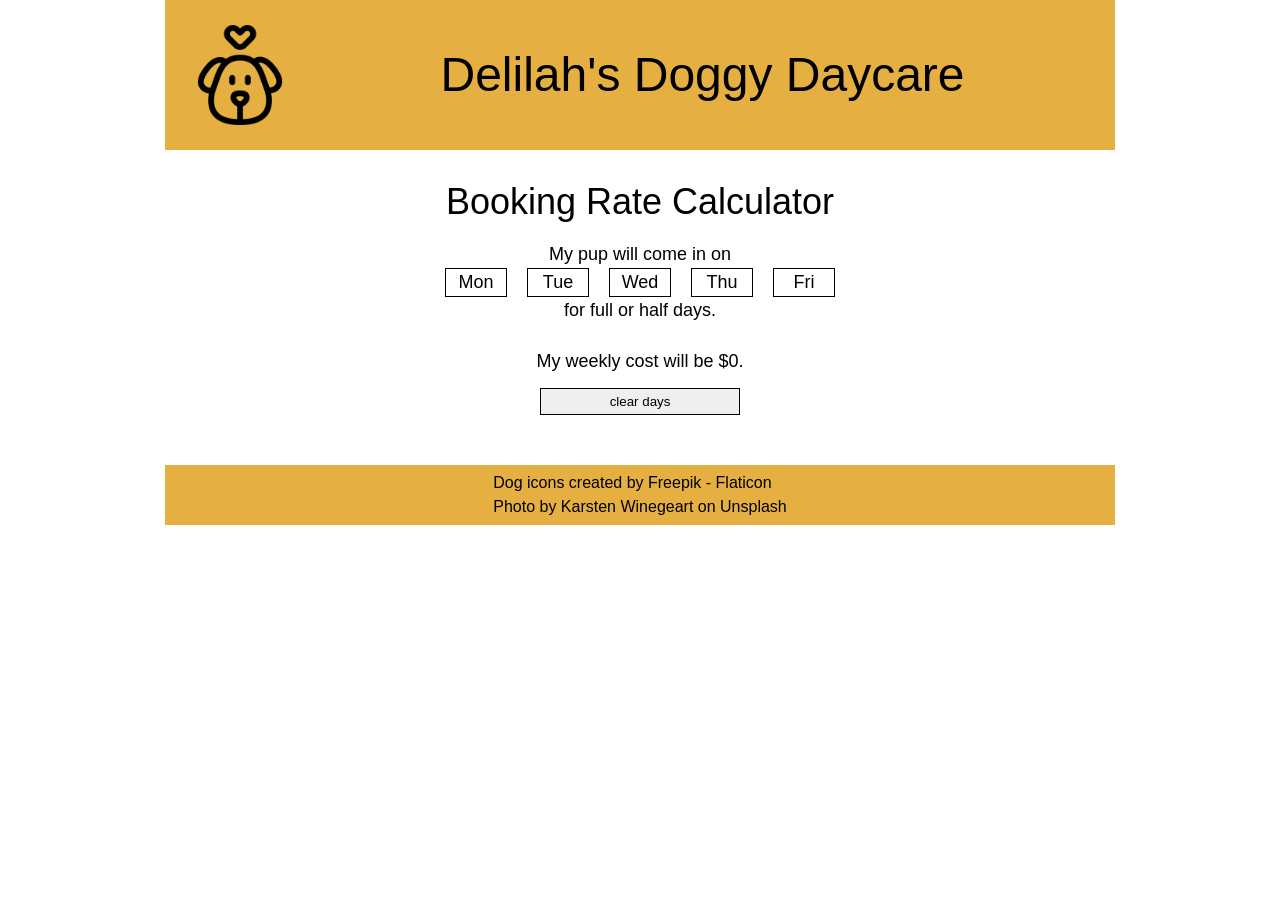
==== pages/booking.html @ 113c28a0 "booking" ====
<!DOCTYPE html>
<html lang="en">
<head>
    <meta charset="UTF-8">
    <meta name="viewport" content="width=device-width, initial-scale=1.0">
    <title>Doggy Daycare</title>
    <link rel="stylesheet" href="../styles/reset.css">
    <link rel="stylesheet" href="../styles/styles.css">
</head>
<body>
<header class="flex">
    <img src="../images/dog.png" alt="outline of a dog's face with heart above it">
    <h1><a href="../index.html">Delilah's Doggy Daycare</a></h1>
</header>
    <main>
    <section class="booking-page">
        <h2>Booking Rate Calculator</h2>
            <p>My pup will come in on</p>
            <ul>
                <li>Mon</li>
                <li>Tue</li>
                <li>Wed</li>
                <li>Thu</li>
                <li>Fri</li>
            </ul>
                <p>for full or half days.</p>
                <p class="top-margin">My weekly cost will be $0.</p>
                <button class="small-button blue-hover clear-days top-margin">clear days</button>
    </section>
    </main>
    <footer>
        <p>Dog icons created by <a href="https://www.flaticon.com/free-icons/dog">Freepik - Flaticon</a><br>
        Photo by <a href="https://unsplash.com/photos/NE0XGVKTmcA">Karsten Winegeart</a> on Unsplash</p>
    </footer>
   <script src="../scripts/script.js"></script> 
</body>
</html>
---- styles/styles.css ----
/************* your name: Allyson Licerio

INSTRUCTIONS:
Comments starting with TO-DO have been included in this file to describe the needed styling: please translate these to the appropriate CSS declarations. 

Comments starting with TO-DO may be left in for reference or removed entirely: all other comments should be left as-is for ease of review.

You are discouraged from changing any provided CSS.

***** colour palette: *****
- mustard yellow (used for header, footer, and buttons): #E5AF42
- cornflower blue (used for hover states): #4278e5

*/


/************* site defaults *************/
body {
    width: 950px;
    margin: 0 auto;
    font-family: 'Montserrat', sans-serif;
    line-height: 1.5;
}

/* TO DO: all elements with the .flex class applied are to be made into flex-box containers. */
.flex {
    display: flex;
}


/************* site-wide text styling *************/

/* TO DO:
    - x first-level headings are size 48px, centered vertically and horizontally in the available space. 
    - x 2nd-level headings have a font size of 36px, and 12px of space below. 
    - x any element with the .large-text class has a font size of 24px. 
    - x any element with the .fake-button class will have a background colour of mustard yellow (see colour palette above), be center aligned, with a line-height of 3 and a solid black border that is 1px wide. 
    - x all anchors will have the underline removed and be black in colour.
    - x all anchors in the main and footer sections will be underlined in their hover-state.
    - x the hover-state of .fake-button and .blue-hover elements will:
        - add an underline, 
        - set the background-colour to cornflower blue (see colour palette above),
        - change the text colour to white, and 
        - change the cursor to pointer.
*/

/** First-level headings - size 48px, centreed vertically & horizontally **/
h1 {
    font-size: 48px;
    display: flex;
    align-items: center;
    justify-content: center;
    text-align: center;
}
/** Second-level headings - font size 36px, 12px of space below **/
h2 {
    font-size: 36px;
    margin-bottom: 12px;
}
/** element with, large-text class - font size 24px **/
.large-text {
    font-size: 24px;
}
/** element with .fake-button class - background colour of mustard yellow, center aligned, line-height of 3, solid black border that is 1px wide **/
.fake-button {
    background-color: #E5AF42;
    text-align: center;
    line-height: 3;
    border: 1px solid black;
}
/** all anchors - underline removed, black in colour. all anchors in the main and footer sections will be underlined in their hover-state. **/
a {
    text-decoration: none;
    color: black;
}
/** main and footer anchors - underlined in hover state **/
main a:hover,
footer a:hover {
    text-decoration: underline;
}
/** hover-state of .fake-button and .blue-hover elements will:
    - add an underline, 
    - set the background-colour to cornflower blue (see colour palette above),
    - change the text colour to white, and 
    - change the cursor to pointer.
**/
.fake-button:hover,
.blue-hover:hover {
    text-decoration: underline;
    background-color: #4278e5;
    color: white;
    cursor: pointer;
}


/************* header/footer styling *************/

/* TO DO:
    - x the header and footer will be the same mustard-yellow as the buttons.
    - x the header is 150px tall.
    - x the header image is 100px wide and tall with 25px of space above, below, and on its left, and the top-level heading is centered in the remaining width.
    - x there will be 25px of space between the header and main, and 50px of space between main and footer.
    - x the footer will be 60px tall, have a font-weight of 200, and the text within will be centered vertically and horizontally.
*/

/** header: mustard-yellow, 150px tall **/
header {
    background-color: #E5AF42;
    height: 150px;
    display: flex;
    align-items: center;
    margin-bottom: 25px;
}
/** header img: 100px wide and tall with 25px of space above, below, and on its left **/
header img {
    width: 100px;
    height: 100px;
    margin: 25px 0 25px 25px;
}
/** top-level heading is centered in the remaining width **/
header h1 {
    flex: 1;
    text-align: center;
}
/** space between header and main, and main and footer **/
main {
    margin-top: 25px;
    margin-bottom: 50px;
}
/** footer: mustard-yellow, 60px tall, font-weight of 200, text centered vertically and horizontally **/
footer {
    background-color: #E5AF42;
    height: 60px;
    font-weight: 200;
    display: flex;
    align-items: center;
    justify-content: center;
    margin-top: 50px;
}




/************* index page *************/

/* TO-DO: 
    - x this is a 2-column layout: text on the left, and an image on the right. 
        x The image will be 300px wide, with 25px between it and the text column, which takes up the remaining space. 
        x The image will also have 50px of space below.
    - x the h2 on this page will have a line-height equal to the font size.
    - x each paragraph on this page will have 12px of space beneath it.
    - x each fake-button on this page will be 250px wide with 150px of space between them.
    - x the pair of fake-buttons will be centered on the page. HINT: can calculate the required margin to make them appear to be centered.
*/

/** 2-column layout **/
.layout {
    display: flex;
}
/** Text column left **/
.layout .text {
    flex: 1;
}
/** Image column: right, 300px wide, 25px of space to the left, 50px of space below **/
.layout img {
    width: 300px;
    margin-left: 25px;
    margin-bottom: 50px;
}
/** h2 styling: line-height equal to font size **/
.layout h2 {
    line-height: 36px; /* equal to font size */
}
/** each paragraph: 12px of space beneath it **/
.layout p {
    margin-bottom: 12px;
}
/** buttons container: centered with gap between them **/
.buttons {
    width: 650px;        /* 250 + 150 + 250 */
    margin: 24px auto;   /* centers the pair horizontally */
}
.fake-button {
    width: 250px;
    display: inline-block;
}
.fake-button:first-child {
    margin-right: 150px;
}


/************* bookings page *************/

/* TO-DO:
    - x the contents of the booking-page will be 600px wide, and all content centered within the available space.
    - x text will have a size of 18px.
    - x there will be 12px of space below the day-selectors, and 20px of space between each list item. List items are 60px wide.
    - x List items & the small-button elements will have a solid black border that is 1px wide. Small-buttons will also have 5px of space between the border and the content.
    - x items tagged with .top-margin will have 24 px of space above, and 12px of space below.
    - x the "clear days" button will be 200px wide.
    - x any element tagged with the .clicked class will turn mustard yellow. **This will be very important for your JavaScript.**
    - all items within the page will be centered within their available space.

*/

/** booking-page: 600px wide, contents centered, font size 18px **/
.booking-page {
    width: 600px;
    margin: 0 auto;    
    text-align: center;   
    font-size: 18px;
}
/** 12px space below day selectors **/
.booking-page ul {
    display: flex;
    justify-content: center;
    margin-bottom: 12px; 
    padding: 0;
}
/** 20px space between list items, 60px wide **/
.booking-page li {
    width: 60px;
    margin: 0 10px;       
    list-style: none;
    border: 1px solid black;
    text-align: center;
}
/** small-button: 5px padding, 1px solid black border **/
.small-button {
    border: 1px solid black;
    padding: 5px;    
}
/** top-margin: 24px space above, 12px space below **/
.top-margin {
    margin-top: 24px;
    margin-bottom: 12px;
}
/** clear-days button: 200px wide **/
.clear-days {
    width: 200px;
}
/** clicked elements turn mustard yellow **/
.clicked {
    background-color: #E5AF42;  
}
/** center all elements within the booking page **/
.booking-page ul,
.booking-page button {
    margin: 0 auto;
}
















/************* contact page *************/
/* TO DO:
    - the main section of the .contact page will be 420px tall, and centered.
    - the contents will be 2 columns: the labels column is 150px wide and right-aligned, and the input column is 300px wide. There will be 24px of space between the columns, and the pair of columns will be centered on the page.
    - the textarea element will be 150px tall.
    - all form input, textarea, and and button elements will have the same font as the rest of the page, a line-height of 24px, a font-size of 16px, and the same border as other buttons on the site. There will be 24px of space below each of these elements.
    - the edges of the button will line up exactly with the text-area element. HINT: time for some math!
*/
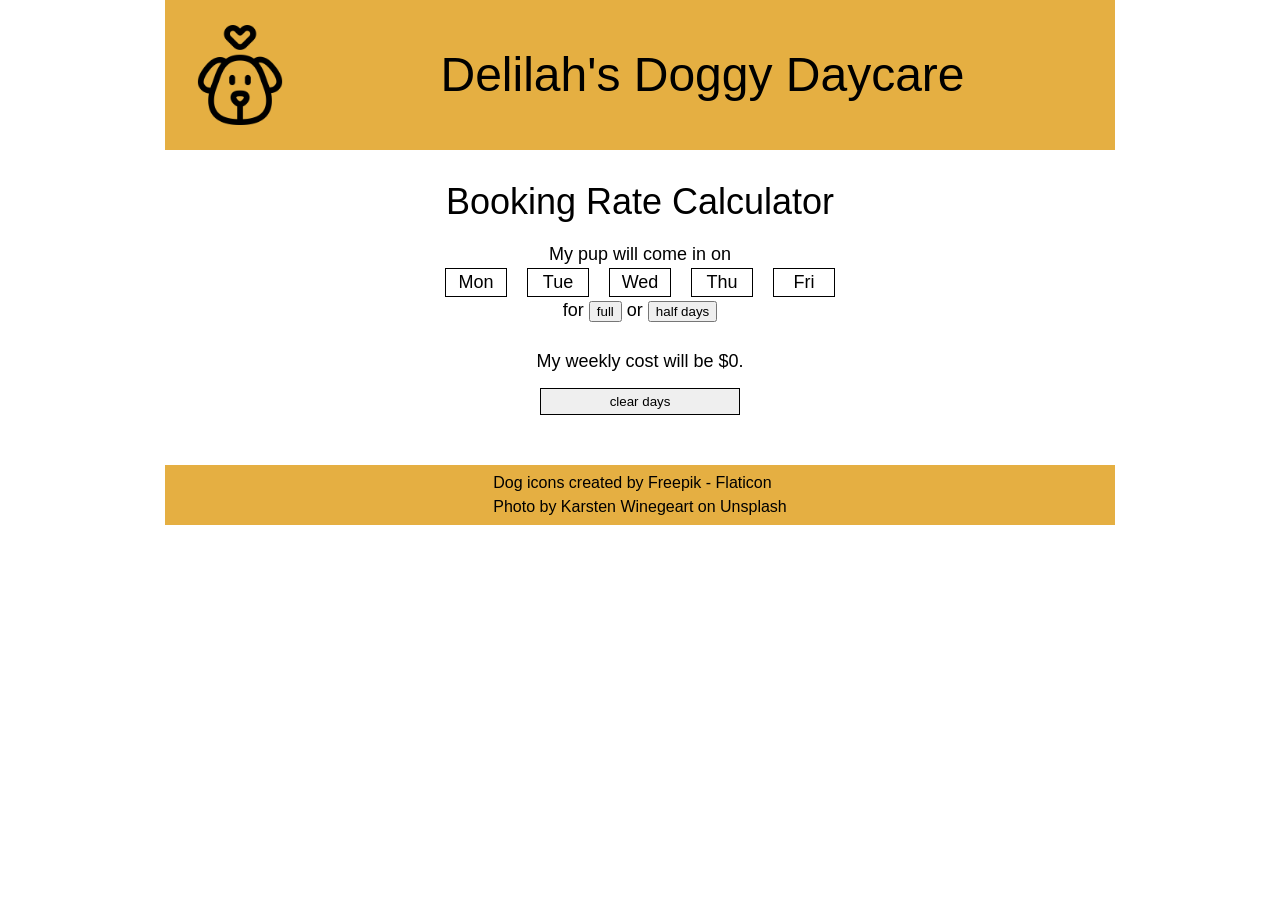
==== commit b13baa41: "booking.js" ====
--- a/pages/booking.html
+++ b/pages/booking.html
@@ -23,7 +23,7 @@
                 <li>Thu</li>
                 <li>Fri</li>
             </ul>
-                <p>for full or half days.</p>
+                <p>for <button class="full">full</button> or <button class="half">half days</button><div class=""></div>
                 <p class="top-margin">My weekly cost will be $0.</p>
                 <button class="small-button blue-hover clear-days top-margin">clear days</button>
     </section>
--- a/styles/styles.css
+++ b/styles/styles.css
@@ -139,8 +139,6 @@
 }
 
 
-
-
 /************* index page *************/
 
 /* TO-DO: 
@@ -250,29 +248,60 @@
 }
 
 
-
-
-
-
-
-
-
-
-
-
-
-
-
-
 /************* contact page *************/
 /* TO DO:
-    - the main section of the .contact page will be 420px tall, and centered.
-    - the contents will be 2 columns: the labels column is 150px wide and right-aligned, and the input column is 300px wide. There will be 24px of space between the columns, and the pair of columns will be centered on the page.
-    - the textarea element will be 150px tall.
-    - all form input, textarea, and and button elements will have the same font as the rest of the page, a line-height of 24px, a font-size of 16px, and the same border as other buttons on the site. There will be 24px of space below each of these elements.
-    - the edges of the button will line up exactly with the text-area element. HINT: time for some math!
-*/
-
-
-
-
+    - x the main section of the .contact page will be 420px tall, and centered.
+    - x the contents will be 2 columns: the labels column is 150px wide and right-aligned, and the input column is 300px wide. 
+        x There will be 24px of space between the columns, and the pair of columns will be centered on the page.
+    - x the textarea element will be 150px tall.
+    - xa ll form input, textarea, and and button elements will have the same font as the rest of the page, 
+        a line-height of 24px, a font-size of 16px, and the same border as other buttons on the site. 
+        There will be 24px of space below each of these elements.
+    - x the edges of the button will line up exactly with the text-area element. HINT: time for some math!
+*/
+/** main section of the contact page: 420px tall, centered **/
+.contact main,
+.contact-page {
+    height: 420px;
+    display: flex;
+    justify-content: center;
+    align-items: center;
+}
+/** labels column: 150px wide, right-aligned **/
+.contact-form label {
+  display: block;
+  margin-bottom: 24px;
+  line-height: 24px;
+  white-space: nowrap;
+}
+/** inputs column: 300px wide **/
+.contact-form .inputs {
+  width: 300px;
+}
+/** centers columns & 24px space between them **/
+.contact-form {
+    display: flex;
+    gap: 24px;           
+}
+/** textarea: 150px tall **/
+.contact-form textarea {
+  height: 150px;
+}
+/** input, textarea, button: same font, line-height, and border **/
+.contact-form input,
+.contact-form textarea,
+.contact-form button {
+  font-family: inherit;  
+  line-height: 24px;
+  font-size: 16px;
+  border: 1px solid black; 
+  width: 100%;
+  margin-bottom: 24px;     
+  box-sizing: border-box; 
+}
+
+
+
+
+
+
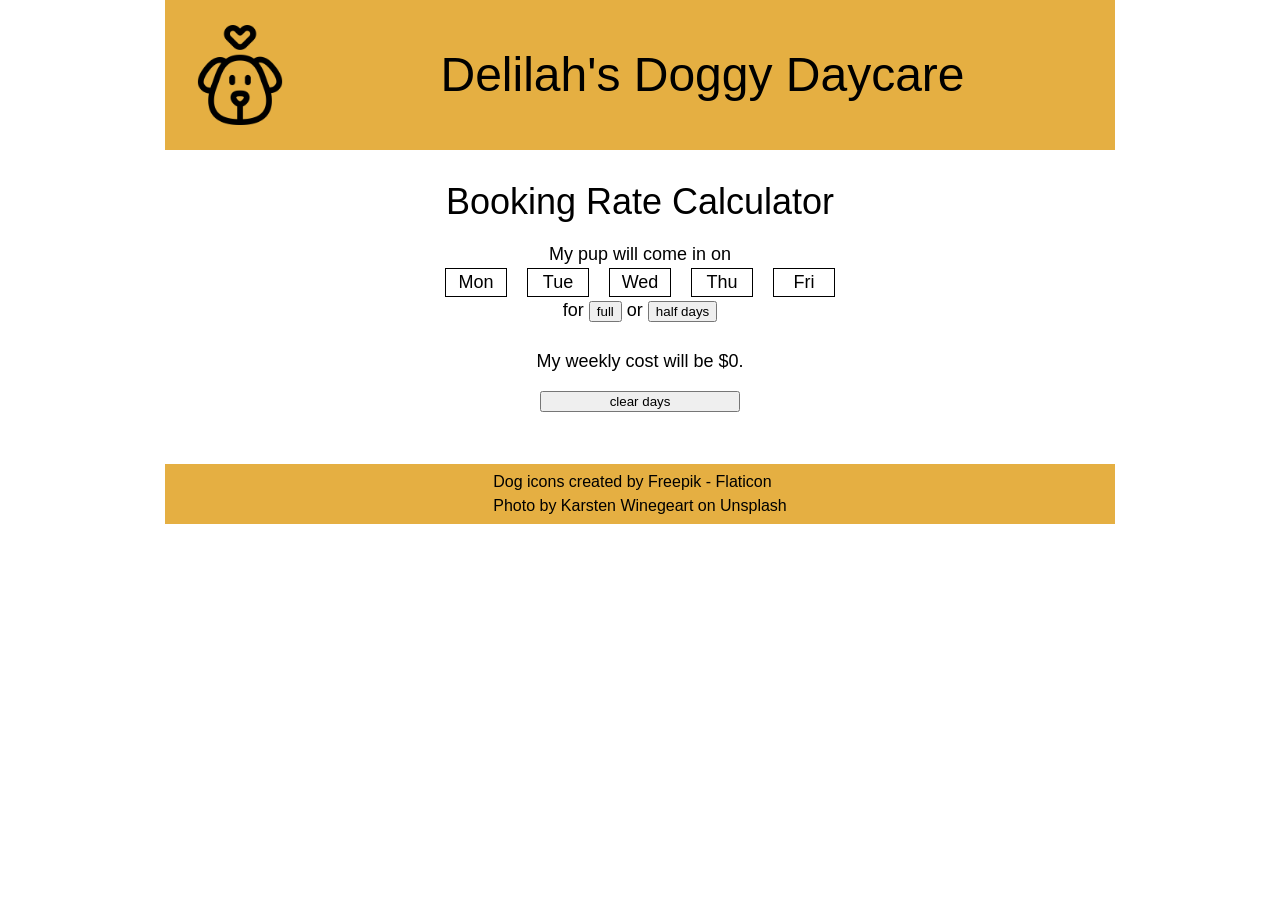
==== commit 3a724d9d: "button" ====
--- a/pages/booking.html
+++ b/pages/booking.html
@@ -25,7 +25,7 @@
             </ul>
                 <p>for <button class="full">full</button> or <button class="half">half days</button><div class=""></div>
                 <p class="top-margin">My weekly cost will be $0.</p>
-                <button class="small-button blue-hover clear-days top-margin">clear days</button>
+                <button class="button blue-hover clear-days top-margin">clear days</button>
     </section>
     </main>
     <footer>
--- a/styles/styles.css
+++ b/styles/styles.css
@@ -176,7 +176,7 @@
 /** buttons container: centered with gap between them **/
 .buttons {
     width: 650px;        /* 250 + 150 + 250 */
-    margin: 24px auto;   /* centers the pair horizontally */
+    margin: 24px auto; 
 }
 .fake-button {
     width: 250px;
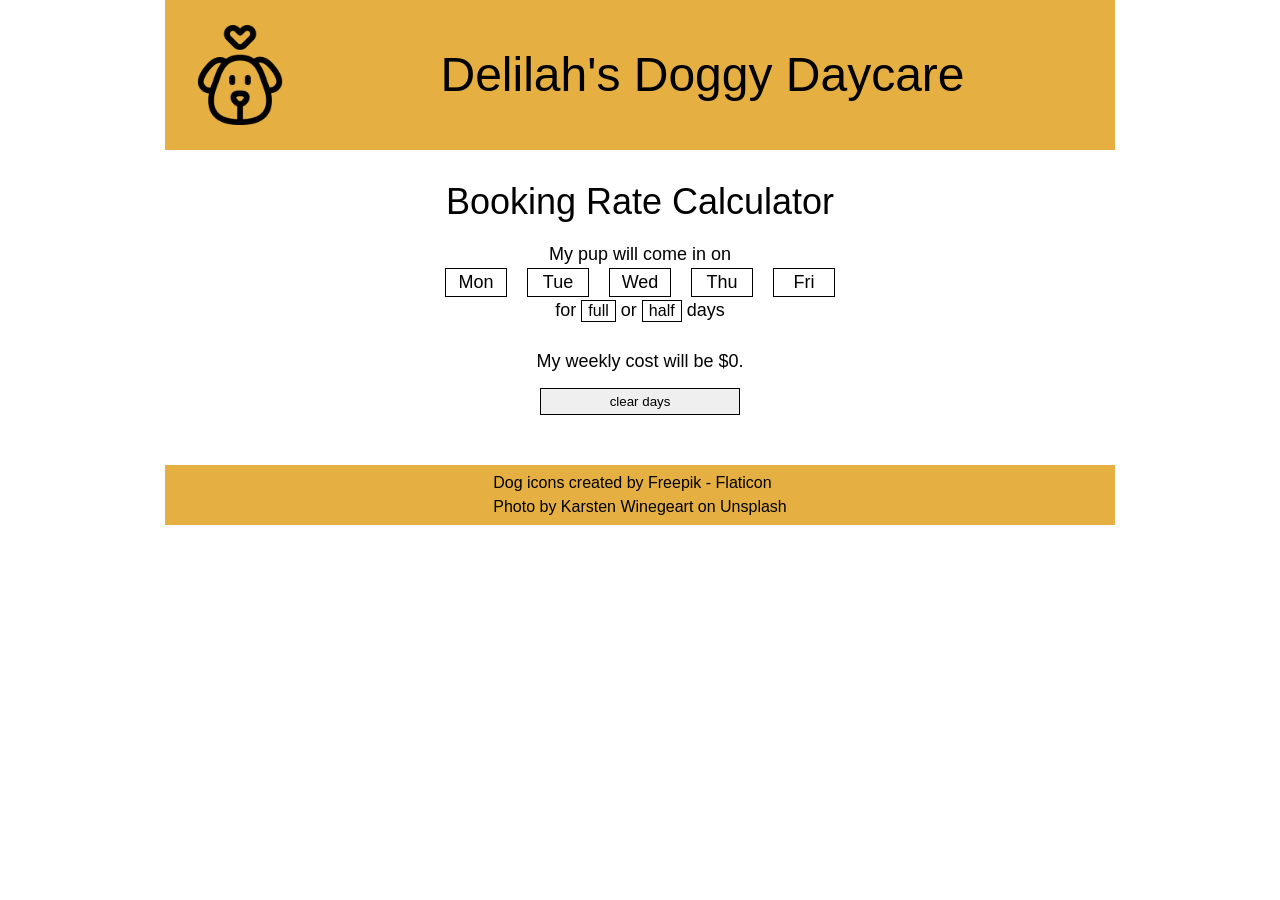
==== commit 95e8a618: "buttons edit" ====
--- a/pages/booking.html
+++ b/pages/booking.html
@@ -23,9 +23,9 @@
                 <li>Thu</li>
                 <li>Fri</li>
             </ul>
-                <p>for <button class="full">full</button> or <button class="half">half days</button><div class=""></div>
+                <p>for <button class="full top-margin">full</button> or <button class="half top-margin">half</button> days
                 <p class="top-margin">My weekly cost will be $0.</p>
-                <button class="button blue-hover clear-days top-margin">clear days</button>
+                <button class="small-button blue-hover clear-days top-margin">clear days</button>
     </section>
     </main>
     <footer>
--- a/styles/styles.css
+++ b/styles/styles.css
@@ -176,7 +176,7 @@
 /** buttons container: centered with gap between them **/
 .buttons {
     width: 650px;        /* 250 + 150 + 250 */
-    margin: 24px auto; 
+    margin: 24px; 
 }
 .fake-button {
     width: 250px;
@@ -246,6 +246,18 @@
 .booking-page button {
     margin: 0 auto;
 }
+
+.full,
+.half {
+  width: auto;             
+  margin: 0 10px;            
+  border: 1px solid black;  
+  text-align: center;
+  background-color: white;
+  cursor: pointer;
+  font-size: 16px;
+}
+
 
 
 /************* contact page *************/
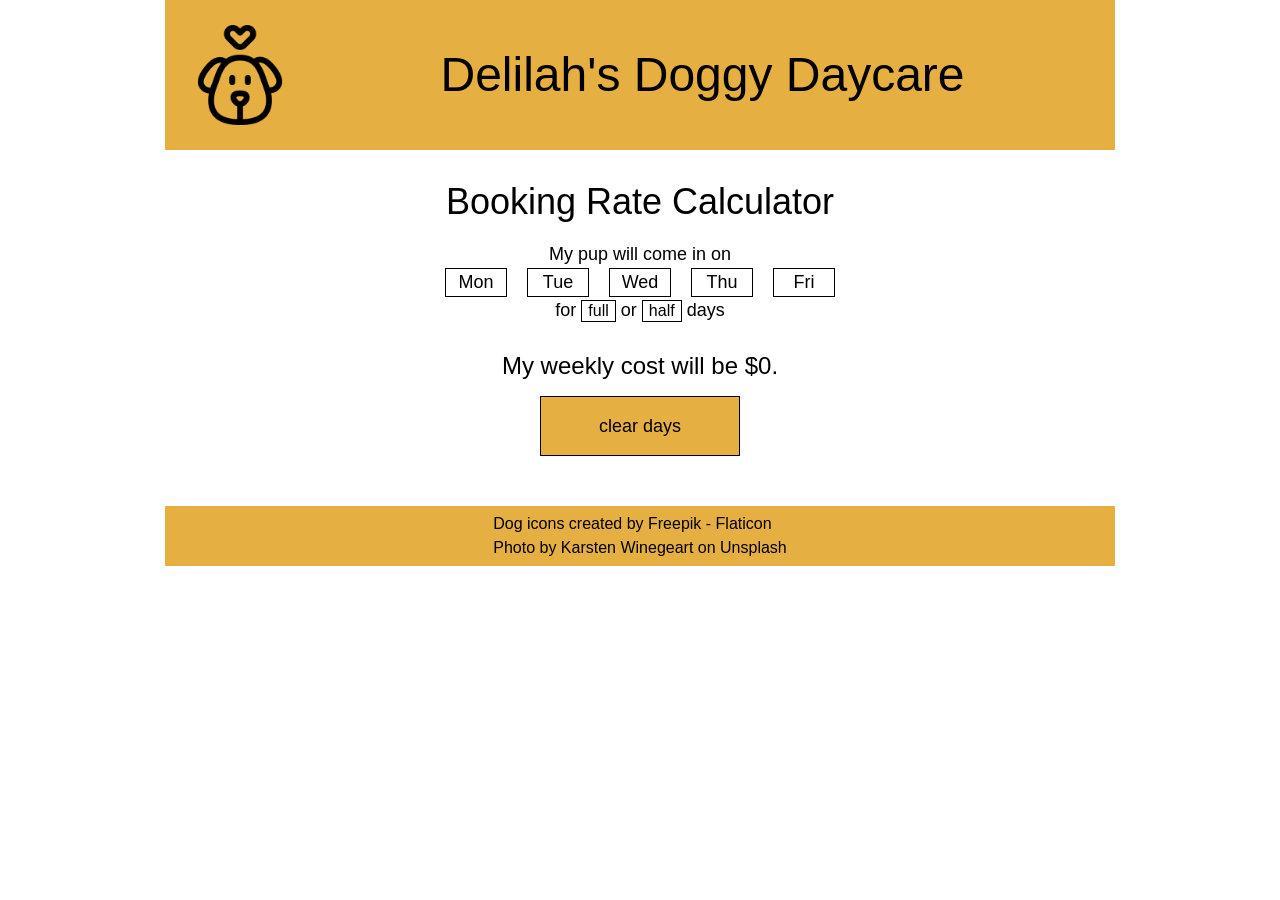
==== commit 8bb92626: "connect js properly" ====
--- a/pages/booking.html
+++ b/pages/booking.html
@@ -23,15 +23,15 @@
                 <li>Thu</li>
                 <li>Fri</li>
             </ul>
-                <p>for <button class="full top-margin">full</button> or <button class="half top-margin">half</button> days
-                <p class="top-margin">My weekly cost will be $0.</p>
-                <button class="small-button blue-hover clear-days top-margin">clear days</button>
+                <p>for <button class="full top-margin">full</button> or <button class="half top-margin">half</button> days</p>
+                <p class="top-margin large-text">My weekly cost will be $0.</p>
+                <button class="small-button blue-hover clear-days top-margin clicked">clear days</button>
     </section>
     </main>
     <footer>
         <p>Dog icons created by <a href="https://www.flaticon.com/free-icons/dog">Freepik - Flaticon</a><br>
         Photo by <a href="https://unsplash.com/photos/NE0XGVKTmcA">Karsten Winegeart</a> on Unsplash</p>
     </footer>
-   <script src="../scripts/script.js"></script> 
+   <script src="../scripts/booking.js"></script> 
 </body>
 </html>
--- a/styles/styles.css
+++ b/styles/styles.css
@@ -236,6 +236,8 @@
 /** clear-days button: 200px wide **/
 .clear-days {
     width: 200px;
+    height: 60px;
+    font-size: 18px;
 }
 /** clicked elements turn mustard yellow **/
 .clicked {
